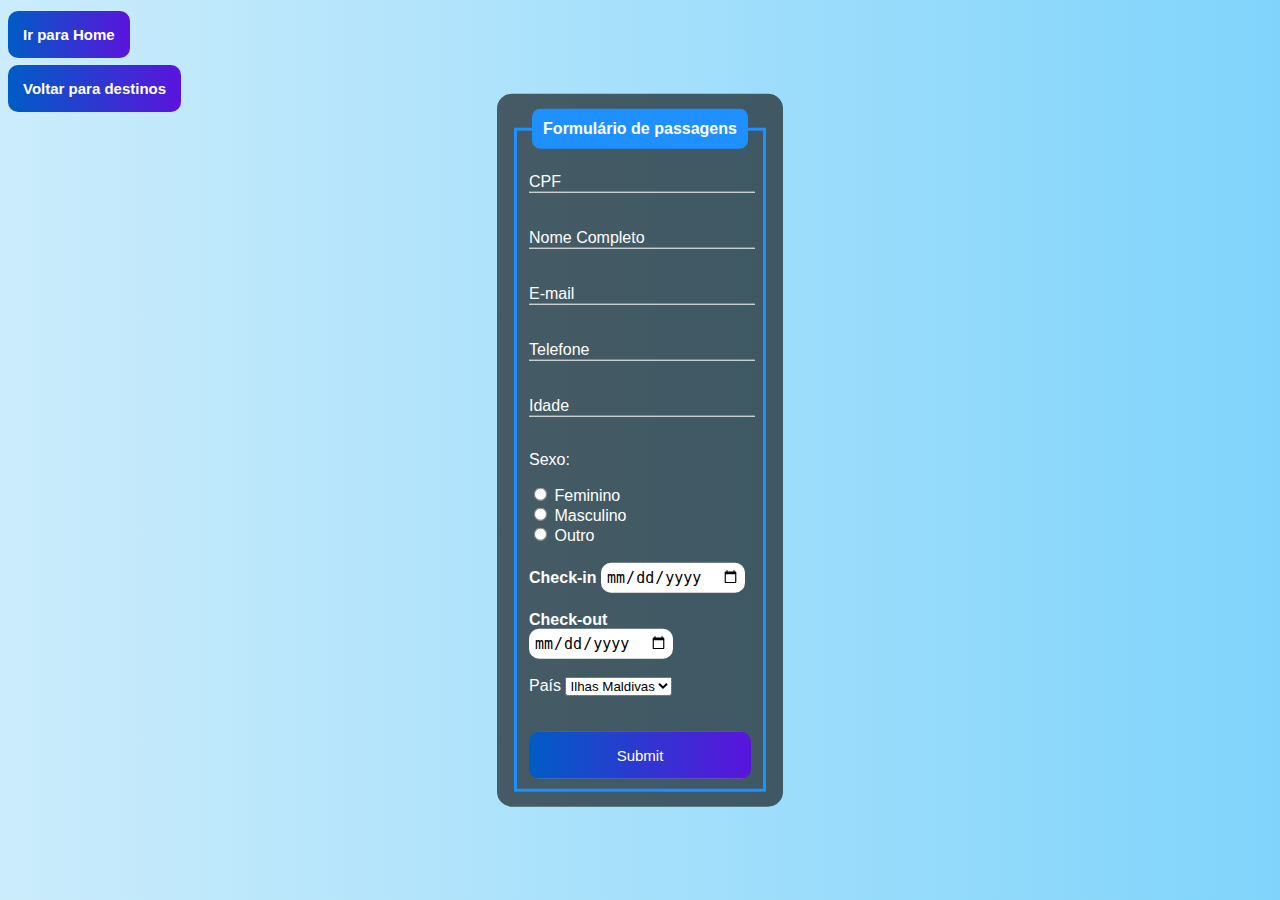
==== form.html @ 6ba7bbda "adição de novos arquivos" ====
<!DOCTYPE html>
<html lang="pt-br">
<head>
    <meta charset="UTF-8">
    <meta http-equiv="X-UA-Compatible" content="IE=edge">
    <meta name="viewport" content="width=device-width, initial-scale=1.0">
    <link rel="stylesheet" href="style1.css">
    <title>Formulário 1</title>
</head>
<body>
    <br>
    <div> 
        <a class="navegacao" href="viagens.html"><b>Ir para Home</b></a>
    </div>
    <br><br>
    <div> 
        <a class="navegacao" href="viagens1.html"><b>Voltar para destinos</b></a>
    </div>
    <div class="box">        
        <form action="">
            <fieldset>
                <legend><b>Formulário de passagens</b></legend>
                <br>
                <div class="inputBox">
                    <input type="text" name="cpf" id="cpf" class="inputUser" required>
                    <label for="cpf" class="labelInput">CPF</label>
                </div><br><br>
                <div class="inputBox">
                    <input type="text" name="nome" id="nome" class="inputUser" required>
                    <label for="nome" class="labelInput">Nome Completo</label>
                </div><br><br>
                <div class="inputBox">
                    <input type="text" name="email" id="email" class="inputUser" required>
                    <label for="email" class="labelInput">E-mail</label>
                </div><br><br>
                <div class="inputBox">
                    <input type="tel" name="telefone" id="telefone" class="inputUser" required>
                    <label for="telefone" class="labelInput">Telefone</label>
                </div><br><br>
                <div class="inputBox">
                    <input type="text" name="idade" id="idade" class="inputUser" max="100" min="18" required>
                    <label for="idade" class="labelInput">Idade</label>
                </div><br>

                <p>Sexo:</p>
                <input type="radio" id="feminino" name="genero" value="feminino" required>
                <label for="feminino">Feminino</label><br>
                <input type="radio" id="masculino" name="genero" value="masculino" required>
                <label for="masculino">Masculino</label><br>
                <input type="radio" id="outro" name="genero" value="outro" required>
                <label for="outro">Outro</label><br><br>
    
                <label for="check_in"><b>Check-in</b></label>
                <input type="date" name="check_in" class="checkIn" required>
                <br><br>
                
                <label for="check_out"><b>Check-out</b></label>
                <input type="date" name="check_out" class="checkOut" required>
                <br><br>
                <div class="inputBox">
                    <label for="">País</label>
                    <select name="" id="">
                        <option value="pais">Ilhas Maldivas</option>
                        <option value="pais">Nova York</option>
                        <option value="pais">Amsterdam</option>
                        <option value="pais">Paris</option>
                        <option value="pais">Sicilia</option>
                    </select>
                </div><br><br>
                <input type="submit" name="submit" id="submit">
            </fieldset>
        </form>          
    </div>
</body>
</html>
---- style1.css ----
body{
    font-family: Arial, Helvetica, sans-serif;
    background-image: linear-gradient(to right, rgb(203, 236, 251), rgb(128, 212, 251));
}

.box{
    position: absolute;
    top: 50%;
    left: 50%;
    transform: translate(-50%, -50%);
    background-color: rgba(0, 0, 0, 0.6);
    padding: 15px;
    border-radius: 15px;
    width: 20%;
    color: white;
}

fieldset{
    border: 3px solid dodgerblue;
}

legend{
    border: 1px solid dodgerblue;
    padding: 10px;
    text-align: center;
    background-color: dodgerblue;
    border-radius: 8px;
    align-items: center;
}

.labelInput{
    position: absolute;
    top: 0px;
    left: 0px;
    pointer-events: none;
    transition: .5s;
}

.inputBox{
    position: relative;
}

.inputUser{
    background: none;
    border: none;
    border-bottom: 1px solid white;
    outline: none;
    color: white;
    font-size: 15px;
    width: 100%;
    letter-spacing: 2px;
}

.inputUser:focus ~ .labelInput,
.inputUser:valid ~ .labelInput{
    top: -20px;
    font-size: 12px;
    color: dodgerblue;
}

.checkIn, .checkOut{
    border: none;
    padding: 5px;
    border-radius: 10px;
    outline: none;
    font-size: 15px;
}

#submit{
    background-image: linear-gradient(to right, rgb(0, 92, 197), rgb(90, 20, 220));
    width: 100%;
    border: none;
    padding: 15px;
    border-radius: 10px;
    color: white;
    font-size: 15px;
    cursor: pointer;
}

#submit:hover{
    background-image: linear-gradient(to right, rgb(0, 80, 172), rgb(80, 19, 195));
}

.navegacao{
    text-decoration: none;
    background-image: linear-gradient(to right, rgb(0, 92, 197), rgb(90, 20, 220));
    border: none;
    padding: 15px;
    border-radius: 10px;
    color: white;
    font-size: 15px;
    cursor: pointer;
}

.navegacao:hover{
    background-image: linear-gradient(to right, rgb(0, 80, 172), rgb(80, 19, 195));
}
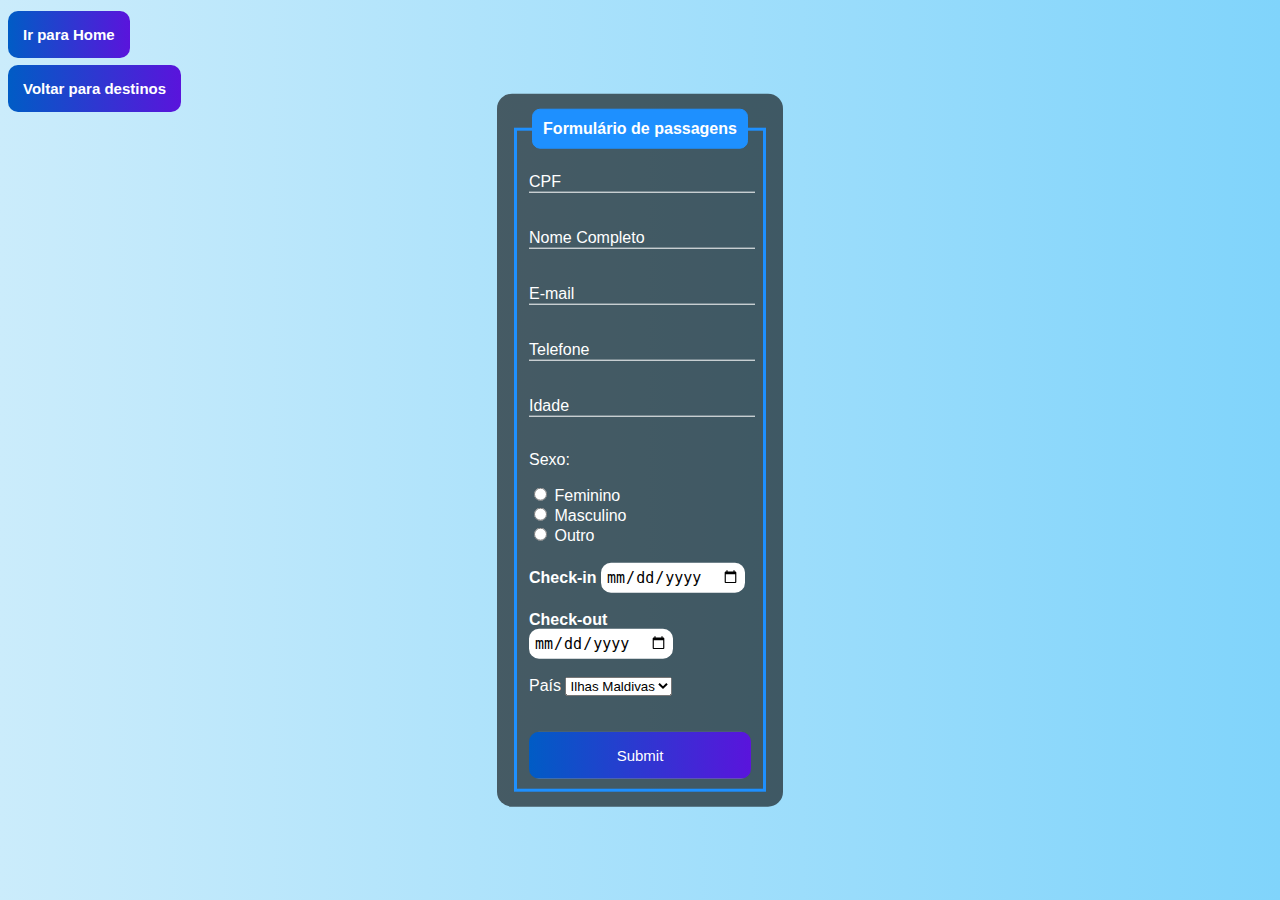
==== commit 5d1f8ea0: "adição de novos arquivos" ====
--- a/form.html
+++ b/form.html
@@ -10,11 +10,11 @@
 <body>
     <br>
     <div> 
-        <a class="navegacao" href="viagens.html"><b>Ir para Home</b></a>
+        <a class="navegacao" href="index.html"><b>Ir para Home</b></a>
     </div>
     <br><br>
     <div> 
-        <a class="navegacao" href="viagens1.html"><b>Voltar para destinos</b></a>
+        <a class="navegacao" href="index1.html"><b>Voltar para destinos</b></a>
     </div>
     <div class="box">        
         <form action="">
